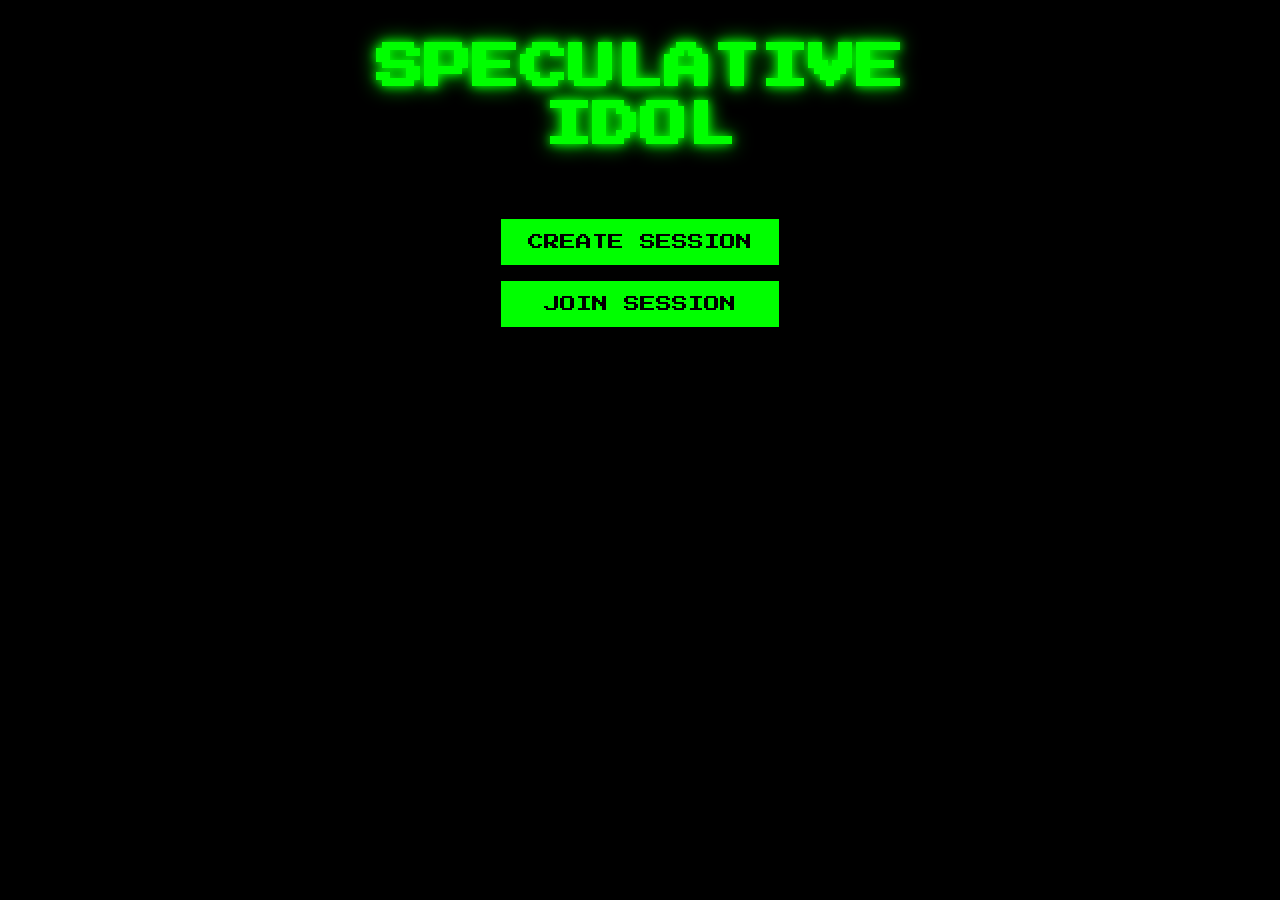
==== www/index.html @ 04d36c9b "refactor: consistent HTML layout shell across all pages Add shared layout classes (page-centered, pa" ====
<!DOCTYPE html>
<html lang="en">
<head>
    <meta charset="UTF-8">
    <meta name="viewport" content="width=device-width, initial-scale=1.0">
    <title>SPECULATIVE IDOL</title>
    <link rel="preconnect" href="https://fonts.googleapis.com">
    <link rel="preconnect" href="https://fonts.gstatic.com" crossorigin>
    <link href="https://fonts.googleapis.com/css2?family=Press+Start+2P&display=swap" rel="stylesheet" media="print" onload="this.media='all'">
    <noscript><link href="https://fonts.googleapis.com/css2?family=Press+Start+2P&display=swap" rel="stylesheet"></noscript>
    <link rel="stylesheet" href="style.css">
    <link rel="stylesheet" href="modal.css">
    <style>
        h1 {
            margin-bottom: 3rem;
            text-shadow: 0 0 10px #0f0, 0 0 20px #0f0;
        }

        .container {
            max-width: 500px;
            width: 100%;
        }

        .mode-select {
            display: flex;
            flex-direction: column;
            gap: 1rem;
            margin-bottom: 2rem;
        }

        .join-form {
            display: none;
            grid-template-columns: 1fr 1fr;
            gap: 2rem;
            width: 100%;
            max-width: 800px;
        }

        .join-form.active {
            display: grid;
        }

        .sessions-column {
            display: flex;
            flex-direction: column;
            gap: 1rem;
        }

        #sessionButtons {
            display: grid;
            grid-template-columns: repeat(auto-fit, minmax(250px, 1fr));
            gap: 1rem;
            align-items: stretch;
        }

        #sessionButtons button {
            height: 100%;
            display: flex;
            flex-direction: column;
            align-items: center;
            justify-content: center;
            padding: 1.5rem 1rem;
            min-height: 120px;
        }

        #sessionButtons button .session-code {
            font-size: var(--text-heading);
            margin-bottom: 0.5rem;
        }

        #sessionButtons button .session-stats {
            font-family: 'Courier New', monospace;
            font-size: var(--text-caption);
            margin-top: 0.5rem;
            opacity: 0.7;
            text-align: center;
        }

        .actions-column {
            display: flex;
            flex-direction: column;
            gap: 1rem;
        }

        .column-header {
            font-family: 'Press Start 2P', cursive;
            font-size: var(--text-heading);
            text-align: center;
            margin-bottom: 1rem;
            color: #0f0;
            text-shadow: 0 0 10px #0f0;
        }

        input[type="text"] {
            text-transform: uppercase;
            font-family: 'Press Start 2P', cursive;
            font-size: var(--text-subheading);
            text-align: center;
            letter-spacing: 0.5rem;
        }

        .error {
            color: #f00;
            text-align: center;
            padding: 0.5rem;
            display: none;
        }

        .error.active {
            display: block;
        }

        @media (max-width: 900px) {
            .join-form {
                grid-template-columns: 1fr;
            }

            #sessionButtons {
                grid-template-columns: 1fr;
            }
        }
    </style>
</head>
<body class="page-centered">
    <header class="page-header">
        <h1>SPECULATIVE<br>IDOL</h1>
    </header>

    <main class="page-content">
        <div class="container">
            <div class="mode-select" id="modeSelect">
                <button onclick="createSession()">Create Session</button>
                <button onclick="showJoinForm()">Join Session</button>
            </div>

            <div class="join-form" id="joinForm">
                <div class="sessions-column">
                    <div class="column-header">Select Session</div>
                    <div id="sessionButtons"></div>
                </div>

                <div class="actions-column">
                    <div class="column-header">Join As</div>
                    <button onclick="joinAsAudience()" id="joinAudienceBtn" disabled>Join as Audience</button>
                    <button onclick="joinAsJudge()" id="joinJudgeBtn" disabled>Join as Judge</button>
                    <button onclick="joinAsController()" id="joinControllerBtn" disabled style="background: #440; color: #ff0; border-color: #ff0; margin-top: 1rem;">Join as Controller</button>
                </div>
            </div>

            <div class="error" id="error"></div>
        </div>
    </main>

    <!-- Modal -->
    <div class="modal-overlay" id="modalOverlay">
        <div class="modal-box">
            <div class="modal-message" id="modalMessage"></div>
            <div class="modal-buttons">
                <button class="modal-btn" id="modalOk">OK</button>
                <button class="modal-btn cancel" id="modalCancel">Cancel</button>
            </div>
        </div>
    </div>

    <script src="app.js"></script>
    <script src="modal.js"></script>
    <script>
        const client = new SpecIdolClient();
        let selectedCode = null;

        client.connect();

        client.on('session_created', (data) => {
            window.location.href = `control.html?code=${data.code}`;
        });

        client.on('sessions_list', (data) => {
            renderSessions(data.sessions);
        });

        function createSession() {
            client.createSession();
        }

        function showJoinForm() {
            document.getElementById('modeSelect').style.display = 'none';
            document.getElementById('joinForm').classList.add('active');
            client.listSessions();
        }

        function renderSessions(sessions) {
            const container = document.getElementById('sessionButtons');
            if (sessions.length === 0) {
                container.innerHTML = '<div style="text-align: center; opacity: 0.7; padding: 2rem;">No active sessions</div>';
                return;
            }

            container.innerHTML = sessions.map(session => `
                <button onclick="selectSession('${session.code}')">
                    <div class="session-code">${session.code}</div>
                    <div class="session-stats">
                        ${session.story_count} stories | ${session.judge_count} judges | ${session.audience_count} audience
                    </div>
                </button>
            `).join('');
        }

        function selectSession(code) {
            selectedCode = code;
            document.getElementById('joinControllerBtn').disabled = false;
            document.getElementById('joinAudienceBtn').disabled = false;
            document.getElementById('joinJudgeBtn').disabled = false;
            document.querySelectorAll('#sessionButtons button').forEach(btn => {
                if (btn.textContent.includes(code)) {
                    btn.style.background = '#0f0';
                    btn.style.color = '#000';
                } else {
                    btn.style.background = '#000';
                    btn.style.color = '#0f0';
                }
            });
        }

        async function joinAsController() {
            if (!selectedCode) return;
            if (await customConfirm("Are you sure you're fair enough to seize control?")) {
                window.location.href = `control.html?code=${selectedCode}`;
            }
        }

        async function joinAsAudience() {
            if (!selectedCode) return;
            if (await customConfirm("Do you like to watch?")) {
                window.location.href = `audience.html?code=${selectedCode}`;
            }
        }

        async function joinAsJudge() {
            if (!selectedCode) return;
            if (await customConfirm("Is your opinion the truth?")) {
                window.location.href = `judge.html?code=${selectedCode}`;
            }
        }

        function showError(message) {
            const error = document.getElementById('error');
            error.textContent = message;
            error.classList.add('active');
        }

        function clearError() {
            document.getElementById('error').classList.remove('active');
        }
    </script>
</body>
</html>
---- www/style.css ----
/* Shared styles for SPECULATIVE IDOL */

* {
    margin: 0;
    padding: 0;
    box-sizing: border-box;
}

:root {
    --neon-green: #0f0;
    --neon-yellow: #ff0;
    --neon-magenta: #f0f;
    --neon-red: #f00;
    --black: #000;

    /* Typography scale - 1.5x ratio */
    --text-display: 3rem;      /* H1, hero elements */
    --text-heading: 1.5rem;    /* H2, section headers */
    --text-subheading: 1.125rem; /* Emphasized text */
    --text-body: 1rem;         /* Body text, controls */
    --text-caption: 0.75rem;   /* Stats, secondary info */
}

body {
    background: var(--black);
    color: var(--neon-green);
    font-family: 'Courier New', monospace;
    font-size: var(--text-body);
    line-height: 1.6;
    display: flex;
    flex-direction: column;
    min-height: 100vh;
}

h1 {
    font-family: 'Press Start 2P', cursive;
    font-size: var(--text-display);
    line-height: 1.2;
}

h2 {
    font-family: 'Press Start 2P', cursive;
    font-size: var(--text-heading);
    line-height: 1.3;
}

h3 {
    font-family: 'Courier New', monospace;
    font-size: var(--text-subheading);
    font-weight: bold;
    line-height: 1.4;
}

button {
    background: var(--neon-green);
    color: var(--black);
    border: 3px solid var(--neon-green);
    padding: 0.75rem 1.5rem;
    font-family: 'Press Start 2P', cursive;
    font-size: var(--text-body);
    cursor: pointer;
    transition: all 0.2s;
    text-transform: uppercase;
}

button:hover:not(:disabled) {
    background: var(--black);
    color: var(--neon-green);
    box-shadow: 0 0 20px var(--neon-green);
}

button:active:not(:disabled) {
    transform: scale(0.98);
}

button:disabled {
    opacity: 0.3;
    cursor: not-allowed;
}

input, textarea, select {
    background: var(--black);
    color: var(--neon-green);
    border: 2px solid var(--neon-green);
    padding: 0.75rem;
    font-family: 'Courier New', monospace;
    font-size: var(--text-body);
}

input:focus, textarea:focus, select:focus {
    outline: none;
    box-shadow: 0 0 10px var(--neon-green);
}

/* Layout shell — shared page structure */
.page-centered {
    align-items: center;
    justify-content: center;
    padding: 1.5rem;
}

.page-scrollable {
    padding: 2rem;
}

.page-locked {
    height: 100vh;
    overflow: hidden;
}

.page-header {
    padding: 1rem;
    text-align: center;
    flex-shrink: 0;
}

.page-content {
    flex: 1;
    min-height: 0;
}

.page-footer {
    padding: 1rem;
    flex-shrink: 0;
}

/* Unified responsive typography */
@media (max-width: 900px) {
    :root {
        --text-display: 1.5rem;
        --text-heading: 1.125rem;
        --text-subheading: 1rem;
        --text-body: 0.875rem;
        --text-caption: 0.75rem;
    }
}

/* Accessibility: Respect reduced motion preference */
@media (prefers-reduced-motion: reduce) {
    *,
    *::before,
    *::after {
        animation-duration: 0.01ms !important;
        animation-iteration-count: 1 !important;
        transition-duration: 0.01ms !important;
        scroll-behavior: auto !important;
    }
}
---- www/modal.css ----
/* Modal overlay and dialog styles */

.modal-overlay {
    display: none;
    position: fixed;
    top: 0;
    left: 0;
    width: 100%;
    height: 100%;
    background: rgba(0, 0, 0, 0.8);
    z-index: 9999;
    align-items: center;
    justify-content: center;
    animation: fadeIn 0.2s ease;
}

.modal-overlay.active {
    display: flex;
}

.modal-box {
    background: #000;
    border: 3px solid #0f0;
    padding: 2rem;
    max-width: 500px;
    min-width: 300px;
    box-shadow: 0 0 30px #0f0;
    animation: slideIn 0.3s ease;
}

.modal-message {
    font-family: 'Press Start 2P', cursive;
    font-size: var(--text-body);
    color: #0f0;
    line-height: 1.6;
    margin-bottom: 2rem;
    text-align: center;
}

.modal-buttons {
    display: flex;
    gap: 1rem;
    justify-content: center;
}

.modal-btn {
    font-family: 'Press Start 2P', cursive;
    font-size: var(--text-body);
    padding: 1rem 2rem;
    background: #000;
    color: #0f0;
    border: 2px solid #0f0;
    cursor: pointer;
    text-transform: uppercase;
    transition: all 0.2s;
}

.modal-btn:hover {
    background: #0f0;
    color: #000;
    box-shadow: 0 0 20px #0f0;
}

.modal-btn.cancel {
    color: #f00;
    border-color: #f00;
}

.modal-btn.cancel:hover {
    background: #f00;
    color: #000;
    box-shadow: 0 0 20px #f00;
}

@keyframes fadeIn {
    from {
        opacity: 0;
    }
    to {
        opacity: 1;
    }
}

@keyframes slideIn {
    from {
        transform: translateY(-50px);
        opacity: 0;
    }
    to {
        transform: translateY(0);
        opacity: 1;
    }
}
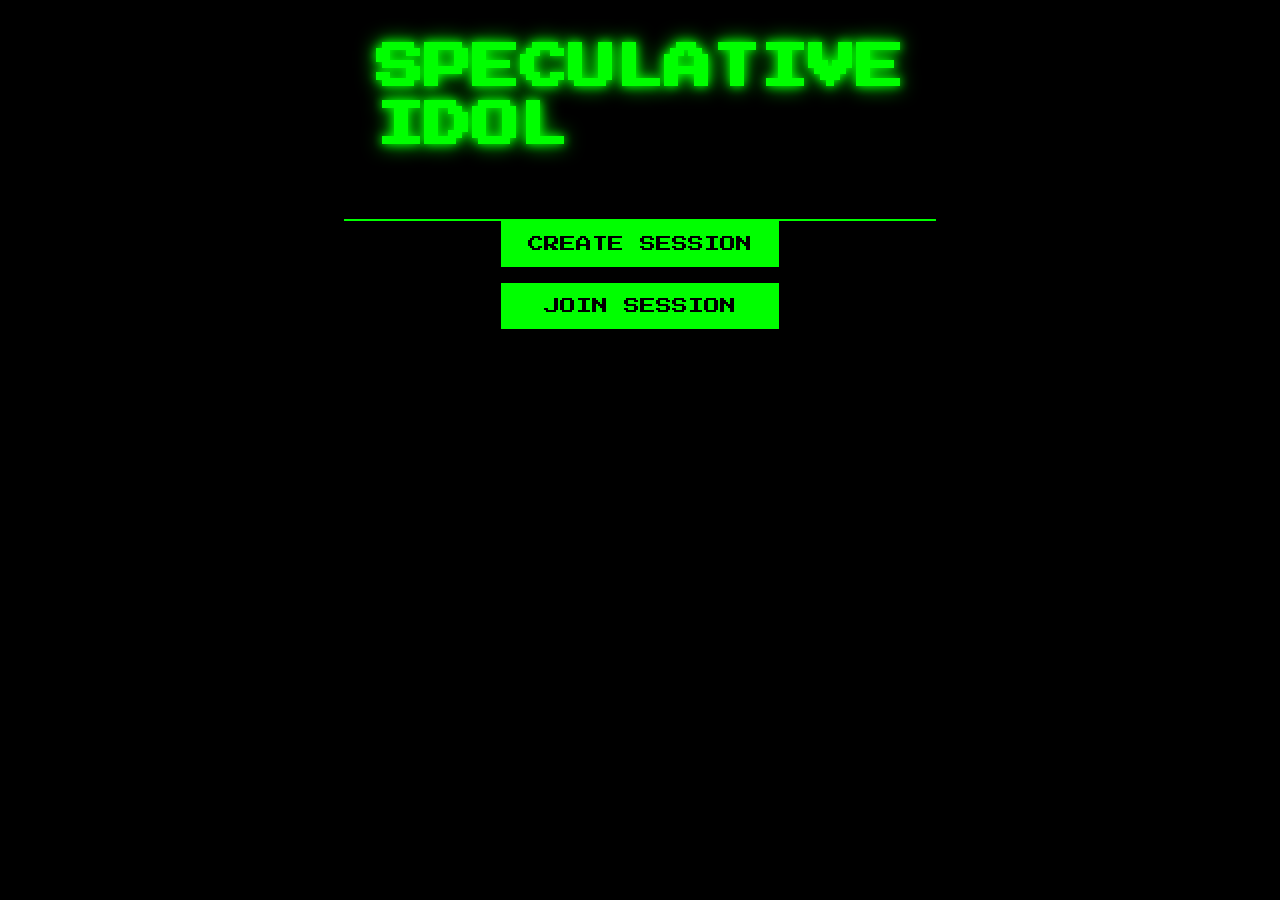
==== commit cbf93138: "refactor: extract inline styles to CSS classes (H2, H3, L3, L5) Co-Authored-By: Claude Sonnet 4.5 <n" ====
--- a/www/index.html
+++ b/www/index.html
@@ -110,6 +110,19 @@
             display: block;
         }
 
+        .btn-controller {
+            background: #440;
+            color: var(--neon-yellow);
+            border-color: var(--neon-yellow);
+            margin-top: 1rem;
+        }
+
+        .btn-controller:hover:not(:disabled) {
+            background: var(--neon-yellow);
+            color: var(--black);
+            box-shadow: 0 0 20px var(--neon-yellow);
+        }
+
         @media (max-width: 900px) {
             .join-form {
                 grid-template-columns: 1fr;
@@ -143,7 +156,7 @@
                     <div class="column-header">Join As</div>
                     <button onclick="joinAsAudience()" id="joinAudienceBtn" disabled>Join as Audience</button>
                     <button onclick="joinAsJudge()" id="joinJudgeBtn" disabled>Join as Judge</button>
-                    <button onclick="joinAsController()" id="joinControllerBtn" disabled style="background: #440; color: #ff0; border-color: #ff0; margin-top: 1rem;">Join as Controller</button>
+                    <button onclick="joinAsController()" id="joinControllerBtn" disabled class="btn-controller">Join as Controller</button>
                 </div>
             </div>
 
--- a/www/style.css
+++ b/www/style.css
@@ -74,7 +74,7 @@
 }
 
 button:disabled {
-    opacity: 0.3;
+    opacity: 0.5;
     cursor: not-allowed;
 }
 
@@ -100,7 +100,7 @@
 }
 
 .page-scrollable {
-    padding: 2rem;
+    overflow-y: auto;
 }
 
 .page-locked {
@@ -109,9 +109,46 @@
 }
 
 .page-header {
-    padding: 1rem;
-    text-align: center;
+    padding: 1rem 2rem;
+    display: flex;
+    justify-content: space-between;
+    align-items: center;
     flex-shrink: 0;
+    border-bottom: 2px solid var(--neon-green);
+}
+
+.header-left {
+    display: flex;
+    flex-direction: column;
+    gap: 0.25rem;
+}
+
+.page-label {
+    font-family: 'Press Start 2P', cursive;
+    font-size: var(--text-body);
+    color: var(--neon-green);
+    text-shadow: 0 0 10px var(--neon-green);
+    line-height: 1.2;
+}
+
+.header-info {
+    font-family: 'Courier New', monospace;
+    font-size: var(--text-caption);
+    opacity: 0.7;
+}
+
+.header-context {
+    font-family: 'Press Start 2P', cursive;
+    font-size: var(--text-heading);
+    color: #ff0;
+    text-shadow: 0 0 10px #ff0;
+    line-height: 1.3;
+    text-align: right;
+}
+
+.header-context.waiting {
+    color: #aa8800;
+    text-shadow: none;
 }
 
 .page-content {
@@ -120,8 +157,69 @@
 }
 
 .page-footer {
-    padding: 1rem;
+    padding: 0;
     flex-shrink: 0;
+    border-top: 2px solid var(--neon-green);
+}
+
+/* Shared judge panel footer */
+.judge-panels {
+    display: flex;
+    overflow-x: auto;
+    flex: 1;
+    align-items: stretch;
+}
+
+.judge-cell {
+    padding: 0.75rem 1.25rem;
+    font-family: 'Press Start 2P', cursive;
+    font-size: var(--text-body);
+    color: var(--neon-green);
+    white-space: nowrap;
+    transition: color 0.3s, opacity 0.3s, border-color 0.3s;
+    order: 0;
+    border-left: 2px solid var(--neon-green);
+    border-right: 2px solid var(--neon-green);
+    margin-left: -2px;
+    position: relative;
+}
+
+.judge-cell:first-child {
+    margin-left: 0;
+}
+
+.judge-cell .initials {
+    position: relative;
+}
+
+.judge-cell .x-mark {
+    position: absolute;
+    top: 40%;
+    left: 50%;
+    transform: translate(-50%, -50%) scale(0);
+    font-size: 3em;
+    color: var(--neon-red);
+    text-shadow: 0 0 10px var(--neon-red);
+    opacity: 0;
+    pointer-events: none;
+}
+
+.judge-cell.buzzed {
+    color: var(--neon-red);
+    order: 1;
+    border-color: var(--neon-red);
+}
+
+.judge-cell.buzzed .x-mark {
+    opacity: 0.8;
+    transform: translate(-50%, -50%) scale(1);
+    animation: xSlam 0.4s ease-out;
+}
+
+@keyframes xSlam {
+    0% { opacity: 0; transform: translate(-50%, -50%) scale(0) rotate(-45deg); }
+    50% { opacity: 1; transform: translate(-50%, -50%) scale(1.3) rotate(5deg); }
+    100% { opacity: 0.8; transform: translate(-50%, -50%) scale(1) rotate(0deg); }
 }
 
 /* Unified responsive typography */
@@ -132,6 +230,16 @@
         --text-subheading: 1rem;
         --text-body: 0.875rem;
         --text-caption: 0.75rem;
+    }
+
+    .page-header {
+        flex-direction: column;
+        align-items: flex-start;
+        gap: 0.5rem;
+    }
+
+    .header-context {
+        text-align: left;
     }
 }
 
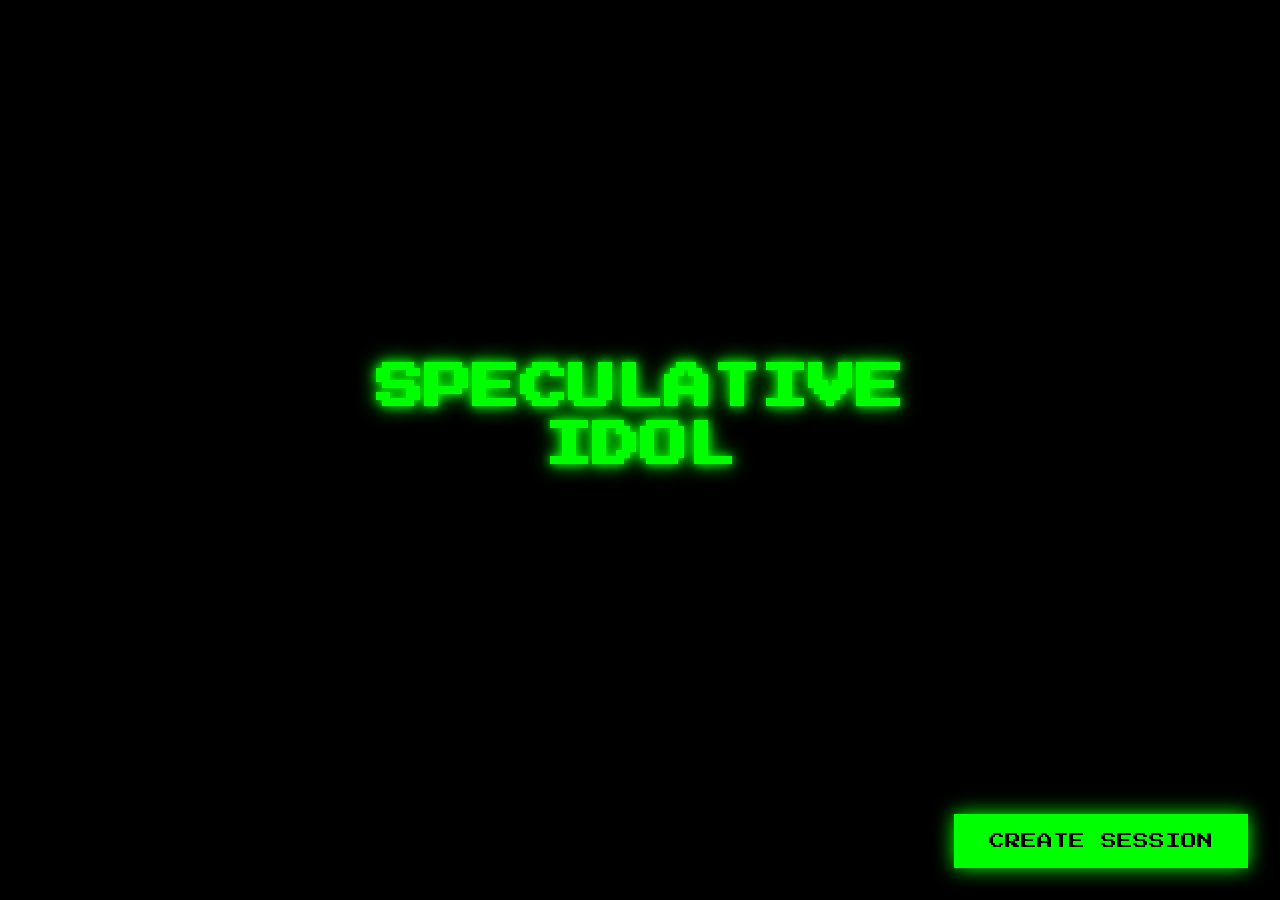
==== commit 68cc1cd5: "feat: QR-first homepage with session cards and direct audience joining - Remove modal dialogs and mu" ====
--- a/www/index.html
+++ b/www/index.html
@@ -4,184 +4,137 @@
     <meta charset="UTF-8">
     <meta name="viewport" content="width=device-width, initial-scale=1.0">
     <title>SPECULATIVE IDOL</title>
+    <link rel="icon" type="image/svg+xml" href="favicon.svg">
     <link rel="preconnect" href="https://fonts.googleapis.com">
     <link rel="preconnect" href="https://fonts.gstatic.com" crossorigin>
     <link href="https://fonts.googleapis.com/css2?family=Press+Start+2P&display=swap" rel="stylesheet" media="print" onload="this.media='all'">
     <noscript><link href="https://fonts.googleapis.com/css2?family=Press+Start+2P&display=swap" rel="stylesheet"></noscript>
     <link rel="stylesheet" href="style.css">
-    <link rel="stylesheet" href="modal.css">
     <style>
-        h1 {
-            margin-bottom: 3rem;
-            text-shadow: 0 0 10px #0f0, 0 0 20px #0f0;
+        body {
+            align-items: center;
+            justify-content: center;
+            padding: 2rem;
         }
 
-        .container {
-            max-width: 500px;
-            width: 100%;
+        h1 {
+            margin-bottom: 2rem;
+            text-shadow: 0 0 10px var(--neon-green), 0 0 20px var(--neon-green);
+            text-align: center;
         }
 
-        .mode-select {
-            display: flex;
-            flex-direction: column;
-            gap: 1rem;
+        .session-grid {
+            display: grid;
+            grid-template-columns: repeat(auto-fit, minmax(280px, 1fr));
+            gap: 2rem;
             margin-bottom: 2rem;
+            width: 100%;
+            max-width: 900px;
         }
 
-        .join-form {
-            display: none;
-            grid-template-columns: 1fr 1fr;
-            gap: 2rem;
-            width: 100%;
-            max-width: 800px;
+        .session-card {
+            background: rgba(0, 0, 0, 0.8);
+            border: 2px solid var(--neon-green);
+            border-radius: 8px;
+            padding: 1.5rem;
+            text-align: center;
+            cursor: pointer;
+            transition: all 0.3s;
         }
 
-        .join-form.active {
-            display: grid;
+        .session-card:hover {
+            border-color: var(--neon-yellow);
+            box-shadow: 0 0 20px var(--neon-yellow);
         }
 
-        .sessions-column {
-            display: flex;
-            flex-direction: column;
-            gap: 1rem;
+        .session-card .qr-code {
+            margin-bottom: 1rem;
         }
 
-        #sessionButtons {
-            display: grid;
-            grid-template-columns: repeat(auto-fit, minmax(250px, 1fr));
-            gap: 1rem;
-            align-items: stretch;
+        .session-card .qr-code img {
+            display: inline-block;
         }
 
-        #sessionButtons button {
-            height: 100%;
-            display: flex;
-            flex-direction: column;
-            align-items: center;
-            justify-content: center;
-            padding: 1.5rem 1rem;
-            min-height: 120px;
-        }
-
-        #sessionButtons button .session-code {
+        .session-card .session-code {
+            font-family: 'Press Start 2P', cursive;
             font-size: var(--text-heading);
+            color: var(--neon-yellow);
+            text-shadow: 0 0 10px var(--neon-yellow);
             margin-bottom: 0.5rem;
         }
 
-        #sessionButtons button .session-stats {
+        .session-card .session-stats {
             font-family: 'Courier New', monospace;
             font-size: var(--text-caption);
-            margin-top: 0.5rem;
+            color: var(--neon-green);
             opacity: 0.7;
-            text-align: center;
         }
 
-        .actions-column {
-            display: flex;
-            flex-direction: column;
-            gap: 1rem;
+        .session-card .tap-hint {
+            font-family: 'Courier New', monospace;
+            font-size: var(--text-caption);
+            color: var(--neon-green);
+            opacity: 0.5;
+            margin-top: 0.75rem;
         }
 
-        .column-header {
-            font-family: 'Press Start 2P', cursive;
-            font-size: var(--text-heading);
+        .empty-state {
             text-align: center;
-            margin-bottom: 1rem;
-            color: #0f0;
-            text-shadow: 0 0 10px #0f0;
+            padding: 3rem 2rem;
+            opacity: 0.7;
+            line-height: 2;
+            max-width: 500px;
         }
 
-        input[type="text"] {
+        .btn-create {
+            position: fixed;
+            bottom: 2rem;
+            right: 2rem;
+            background: var(--neon-green);
+            color: var(--black);
+            border: 3px solid var(--neon-green);
+            font-family: 'Press Start 2P', cursive;
+            font-size: var(--text-body);
+            padding: 1rem 2rem;
+            cursor: pointer;
+            box-shadow: 0 0 20px var(--neon-green);
             text-transform: uppercase;
-            font-family: 'Press Start 2P', cursive;
-            font-size: var(--text-subheading);
-            text-align: center;
-            letter-spacing: 0.5rem;
+            z-index: 100;
         }
 
-        .error {
-            color: #f00;
-            text-align: center;
-            padding: 0.5rem;
-            display: none;
-        }
-
-        .error.active {
-            display: block;
-        }
-
-        .btn-controller {
-            background: #440;
-            color: var(--neon-yellow);
-            border-color: var(--neon-yellow);
-            margin-top: 1rem;
-        }
-
-        .btn-controller:hover:not(:disabled) {
-            background: var(--neon-yellow);
-            color: var(--black);
-            box-shadow: 0 0 20px var(--neon-yellow);
+        .btn-create:hover {
+            background: var(--black);
+            color: var(--neon-green);
         }
 
         @media (max-width: 900px) {
-            .join-form {
-                grid-template-columns: 1fr;
-            }
-
-            #sessionButtons {
+            .session-grid {
                 grid-template-columns: 1fr;
             }
         }
     </style>
 </head>
-<body class="page-centered">
-    <header class="page-header">
-        <h1>SPECULATIVE<br>IDOL</h1>
-    </header>
+<body>
+    <h1>SPECULATIVE<br>IDOL</h1>
 
-    <main class="page-content">
-        <div class="container">
-            <div class="mode-select" id="modeSelect">
-                <button onclick="createSession()">Create Session</button>
-                <button onclick="showJoinForm()">Join Session</button>
-            </div>
-
-            <div class="join-form" id="joinForm">
-                <div class="sessions-column">
-                    <div class="column-header">Select Session</div>
-                    <div id="sessionButtons"></div>
-                </div>
-
-                <div class="actions-column">
-                    <div class="column-header">Join As</div>
-                    <button onclick="joinAsAudience()" id="joinAudienceBtn" disabled>Join as Audience</button>
-                    <button onclick="joinAsJudge()" id="joinJudgeBtn" disabled>Join as Judge</button>
-                    <button onclick="joinAsController()" id="joinControllerBtn" disabled class="btn-controller">Join as Controller</button>
-                </div>
-            </div>
-
-            <div class="error" id="error"></div>
-        </div>
-    </main>
-
-    <!-- Modal -->
-    <div class="modal-overlay" id="modalOverlay">
-        <div class="modal-box">
-            <div class="modal-message" id="modalMessage"></div>
-            <div class="modal-buttons">
-                <button class="modal-btn" id="modalOk">OK</button>
-                <button class="modal-btn cancel" id="modalCancel">Cancel</button>
-            </div>
-        </div>
+    <div id="sessionGrid" class="session-grid"></div>
+    <div id="emptyState" class="empty-state" style="display: none;">
+        No active sessions.<br>
+        Create one to get started.
     </div>
 
+    <button class="btn-create" onclick="createSession()">Create Session</button>
+
+    <script src="lib/qrcode-generator.js"></script>
     <script src="app.js"></script>
-    <script src="modal.js"></script>
     <script>
         const client = new SpecIdolClient();
-        let selectedCode = null;
 
         client.connect();
+
+        client.onConnect = () => {
+            client.listSessions();
+        };
 
         client.on('session_created', (data) => {
             window.location.href = `control.html?code=${data.code}`;
@@ -195,74 +148,51 @@
             client.createSession();
         }
 
-        function showJoinForm() {
-            document.getElementById('modeSelect').style.display = 'none';
-            document.getElementById('joinForm').classList.add('active');
-            client.listSessions();
-        }
+        function renderSessions(sessions) {
+            const grid = document.getElementById('sessionGrid');
+            const emptyState = document.getElementById('emptyState');
 
-        function renderSessions(sessions) {
-            const container = document.getElementById('sessionButtons');
             if (sessions.length === 0) {
-                container.innerHTML = '<div style="text-align: center; opacity: 0.7; padding: 2rem;">No active sessions</div>';
+                grid.innerHTML = '';
+                emptyState.style.display = '';
                 return;
             }
 
-            container.innerHTML = sessions.map(session => `
-                <button onclick="selectSession('${session.code}')">
-                    <div class="session-code">${session.code}</div>
-                    <div class="session-stats">
-                        ${session.story_count} stories | ${session.judge_count} judges | ${session.audience_count} audience
-                    </div>
-                </button>
-            `).join('');
-        }
+            emptyState.style.display = 'none';
+            grid.innerHTML = '';
 
-        function selectSession(code) {
-            selectedCode = code;
-            document.getElementById('joinControllerBtn').disabled = false;
-            document.getElementById('joinAudienceBtn').disabled = false;
-            document.getElementById('joinJudgeBtn').disabled = false;
-            document.querySelectorAll('#sessionButtons button').forEach(btn => {
-                if (btn.textContent.includes(code)) {
-                    btn.style.background = '#0f0';
-                    btn.style.color = '#000';
-                } else {
-                    btn.style.background = '#000';
-                    btn.style.color = '#0f0';
-                }
+            sessions.forEach(session => {
+                const card = document.createElement('div');
+                card.className = 'session-card';
+
+                // QR code → audience join URL
+                const joinURL = `${window.location.origin}/audience.html?code=${session.code}`;
+                const qrEl = createQRElement(joinURL, session.code, 200);
+
+                const code = document.createElement('div');
+                code.className = 'session-code';
+                code.textContent = session.code;
+
+                const stats = document.createElement('div');
+                stats.className = 'session-stats';
+                stats.textContent = `${session.judge_count} judges · ${session.story_count} stories · ${session.audience_count} audience`;
+
+                const hint = document.createElement('div');
+                hint.className = 'tap-hint';
+                hint.textContent = 'Scan QR or tap to join as audience';
+
+                card.appendChild(qrEl);
+                card.appendChild(code);
+                card.appendChild(stats);
+                card.appendChild(hint);
+
+                // Click card → join as audience directly
+                card.addEventListener('click', () => {
+                    window.location.href = `audience.html?code=${session.code}`;
+                });
+
+                grid.appendChild(card);
             });
-        }
-
-        async function joinAsController() {
-            if (!selectedCode) return;
-            if (await customConfirm("Are you sure you're fair enough to seize control?")) {
-                window.location.href = `control.html?code=${selectedCode}`;
-            }
-        }
-
-        async function joinAsAudience() {
-            if (!selectedCode) return;
-            if (await customConfirm("Do you like to watch?")) {
-                window.location.href = `audience.html?code=${selectedCode}`;
-            }
-        }
-
-        async function joinAsJudge() {
-            if (!selectedCode) return;
-            if (await customConfirm("Is your opinion the truth?")) {
-                window.location.href = `judge.html?code=${selectedCode}`;
-            }
-        }
-
-        function showError(message) {
-            const error = document.getElementById('error');
-            error.textContent = message;
-            error.classList.add('active');
-        }
-
-        function clearError() {
-            document.getElementById('error').classList.remove('active');
         }
     </script>
 </body>
--- a/www/style.css
+++ b/www/style.css
@@ -140,8 +140,8 @@
 .header-context {
     font-family: 'Press Start 2P', cursive;
     font-size: var(--text-heading);
-    color: #ff0;
-    text-shadow: 0 0 10px #ff0;
+    color: var(--neon-yellow);
+    text-shadow: 0 0 10px var(--neon-yellow);
     line-height: 1.3;
     text-align: right;
 }
@@ -243,6 +243,85 @@
     }
 }
 
+/* Countdown animation */
+@keyframes countdownPulse {
+    0% { transform: translate(-50%, -50%) scale(0.5); opacity: 0; }
+    40% { transform: translate(-50%, -50%) scale(1.2); opacity: 1; }
+    60% { transform: translate(-50%, -50%) scale(1.0); opacity: 1; }
+    100% { transform: translate(-50%, -50%) scale(1.0); opacity: 1; }
+}
+
+.countdown-number {
+    font-family: 'Press Start 2P', cursive;
+    font-size: 8rem;
+    color: var(--neon-yellow);
+    text-shadow: 0 0 20px var(--neon-yellow), 0 0 40px var(--neon-yellow);
+    text-align: center;
+    position: fixed;
+    top: 50%;
+    left: 50%;
+    transform: translate(-50%, -50%);
+    z-index: 1000;
+    pointer-events: none;
+}
+
+/* Timer in header */
+.header-timer {
+    font-family: 'Courier New', monospace;
+    font-size: 2rem;
+    color: var(--neon-green);
+    text-shadow: 0 0 10px var(--neon-green);
+    padding: 0 1rem;
+    display: flex;
+    align-items: center;
+    white-space: nowrap;
+}
+
+/* QR code overlay */
+.qr-overlay {
+    position: fixed;
+    bottom: 2rem;
+    right: 2rem;
+    background: rgba(0, 0, 0, 0.8);
+    border: 2px solid var(--neon-green);
+    border-radius: 8px;
+    padding: 1rem;
+    box-shadow: 0 0 20px var(--neon-green);
+    z-index: 500;
+}
+
+.qr-overlay img {
+    display: block;
+}
+
+.qr-overlay.hidden {
+    display: none;
+}
+
+.qr-fallback {
+    font-family: 'Press Start 2P', cursive;
+    font-size: var(--text-body);
+    color: var(--neon-yellow);
+    padding: 1rem;
+}
+
+@media (max-width: 900px) {
+    .countdown-number {
+        font-size: 4rem;
+    }
+
+    .header-timer {
+        font-size: 1.5rem;
+        padding: 0 0.5rem;
+    }
+
+    .qr-overlay {
+        bottom: 0.5rem;
+        right: 0.5rem;
+        padding: 0.5rem;
+    }
+}
+
 /* Accessibility: Respect reduced motion preference */
 @media (prefers-reduced-motion: reduce) {
     *,
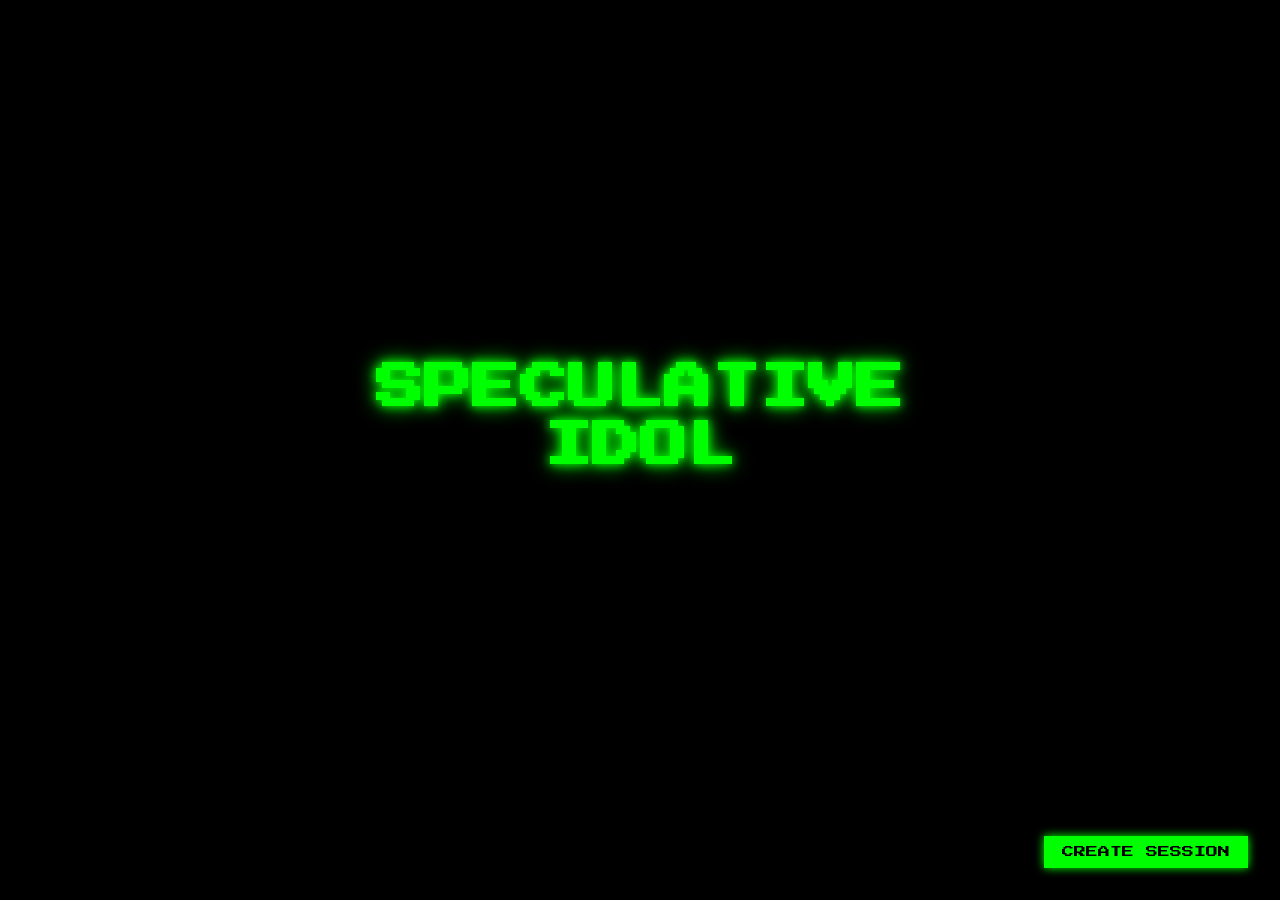
==== commit 59f064e0: "fix: UX corrections — round transitions, layout, story management, Makefile restart Fix audience/jud" ====
--- a/www/index.html
+++ b/www/index.html
@@ -92,12 +92,12 @@
             right: 2rem;
             background: var(--neon-green);
             color: var(--black);
-            border: 3px solid var(--neon-green);
+            border: 2px solid var(--neon-green);
             font-family: 'Press Start 2P', cursive;
-            font-size: var(--text-body);
-            padding: 1rem 2rem;
+            font-size: var(--text-caption);
+            padding: 0.5rem 1rem;
             cursor: pointer;
-            box-shadow: 0 0 20px var(--neon-green);
+            box-shadow: 0 0 10px var(--neon-green);
             text-transform: uppercase;
             z-index: 100;
         }
--- a/www/style.css
+++ b/www/style.css
@@ -267,8 +267,8 @@
 
 /* Timer in header */
 .header-timer {
-    font-family: 'Courier New', monospace;
-    font-size: 2rem;
+    font-family: 'Press Start 2P', cursive;
+    font-size: 1.5rem;
     color: var(--neon-green);
     text-shadow: 0 0 10px var(--neon-green);
     padding: 0 1rem;
@@ -311,7 +311,7 @@
     }
 
     .header-timer {
-        font-size: 1.5rem;
+        font-size: 1rem;
         padding: 0 0.5rem;
     }
 
